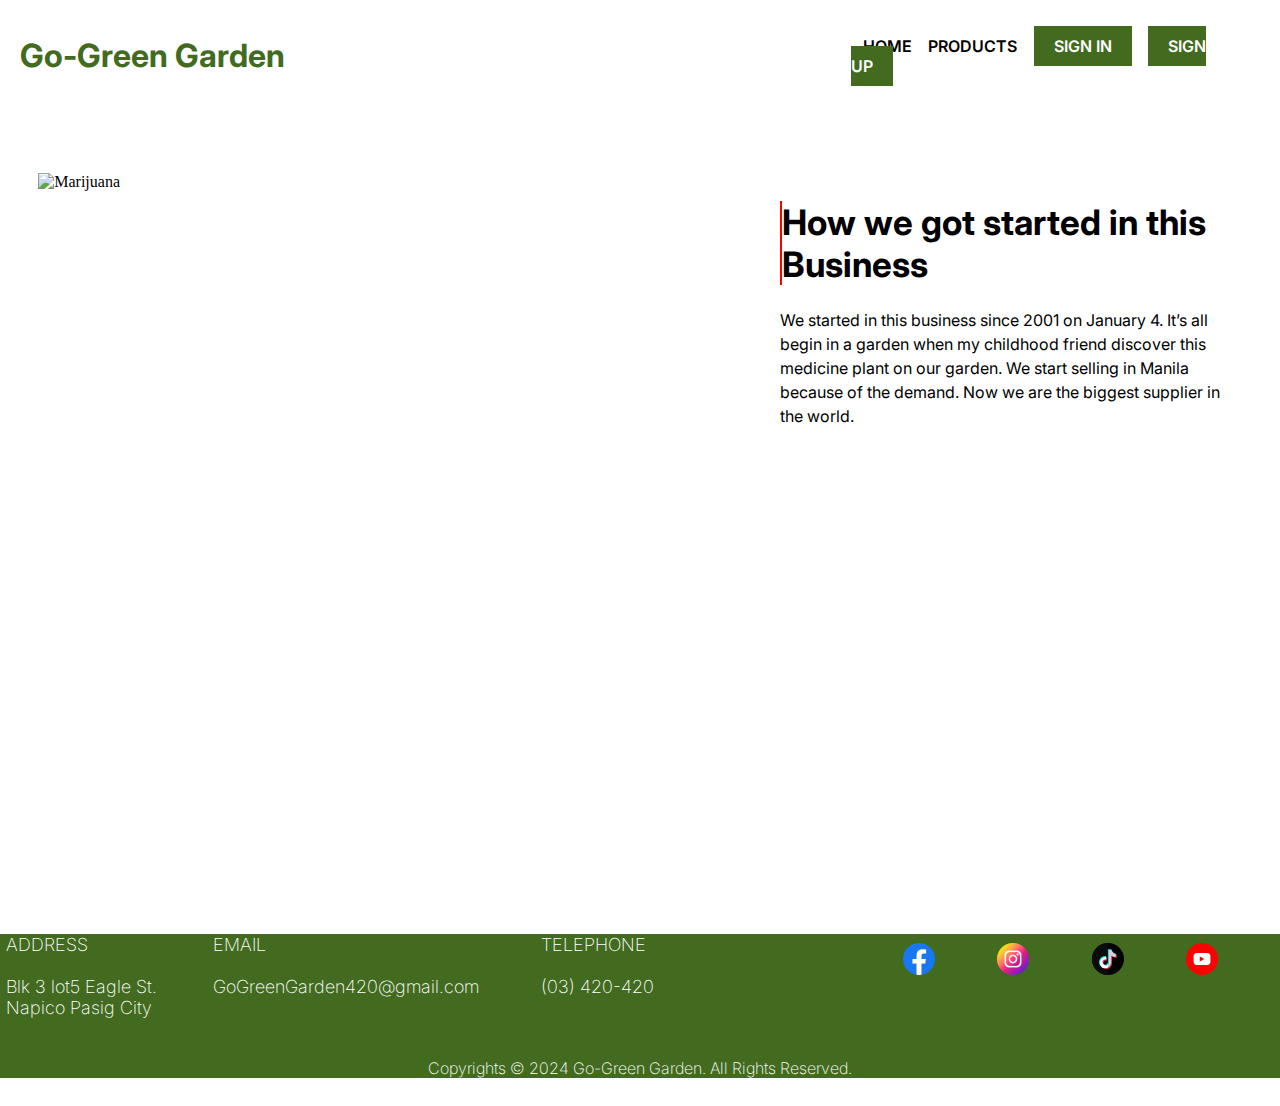
==== index.html @ 1b1d97fc "GoGreenGardenProject" ====
<!DOCTYPE html>
<html lang="en">
<head>
    <meta charset="UTF-8">
    <meta name="viewport" content="width=device-width, initial-scale=1.0">
    <meta http-equiv="author" content="John Patrick Prado">
    <title>Go-Green Garden</title>

    <link rel="stylesheet" href="CSS/styles.css">

    <link rel="preconnect" href="https://fonts.googleapis.com">
    <link rel="preconnect" href="https://fonts.gstatic.com" crossorigin>
    <link href="https://fonts.googleapis.com/css2?family=Inter:wght@100..900&display=swap" rel="stylesheet">

</head>
<body>

    <div class="header-container">
        
        <h1 id="brand-name">Go-Green Garden</h1>

        <nav class="navigation">
            <a id="about" href="index.html">HOME</a>

            <a id="product" href="product.html">PRODUCTS</a>

            <a id="signin" href="sign-in.html">SIGN IN</a>

            <a id="signup" href="sign-up.html">SIGN UP</a>
        </nav>

    </div>

    <div class="content-container">

        <img id="marijuana" src="https://www.addiction.rutgers.edu/wp-content/uploads/2022/08/marijuana-scaled.jpg" alt="Marijuana">

        <div class="content-description">
            <h2 id="h2-content">How we got started in this Business</h2>

            <p id="h2-desc">We started in this business since 2001 on January 4. It’s all begin in a garden when my childhood friend discover this medicine plant on our garden. We start selling in Manila because of the demand. Now we are the biggest supplier in the world.</p>
        </div>

    </div>

    <div class="footer-container">

        <p id="footer-desc">ADDRESS <br><br>Blk 3 lot5 Eagle St. <br> Napico Pasig City</p>
        <p id="footer-desc2">EMAIL <br><br>GoGreenGarden420@gmail.com</p>
        <p id="footer-desc3">TELEPHONE <br><br> (03) 420-420</p>

        <img id="fb" src="images/facebook.png" alt="facebook icon">
        <img id="ig" src="images/instagram.png" alt="instagram icon">
        <img id="tk" src="images/tik-tok.png" alt="tiktok icon">
        <img id="yt" src="images/youtube.png" alt="youtube icon">

        <p id="copyright"><br><br> Copyrights © 2024 Go-Green Garden. All Rights Reserved. </p>

    </div>

</body>
</html>
---- CSS/styles.css ----
*
{
    margin: 0;
    padding: 0;
    box-sizing: border-box;
}
:root
{
    font-size: 62.5%;
}
body
{
    font-size: 1.6rem;

    width: 100%;
    min-height: 120vh;
}

/* Designing the header od the page ----------------------------------------------------------------------*/

.header-container
{
    display: flex;

    width: 100%;

    margin-top: 2%;
    padding: 1rem 2rem 1rem;
}

#brand-name{

    flex: 1;

    font-family: "Inter", sans-serif;
    font-optical-sizing: auto;
    font-weight: 700;
    font-style: normal;
    font-variation-settings:
      "slnt" 0;

    color: #426B1F;
}

.navigation
{
    width: 33%;

    font-family: "Inter", sans-serif;
    font-optical-sizing: auto;
    font-weight: 600;
    font-style: normal;
    font-variation-settings:
      "slnt" 0;

}
a
{
    text-decoration: none;
    color: black;
}
#about
{
    margin-left: 3%;
}
#product
{
    margin-left: 3%;
    margin-right: 3%;
}
#signin
{
    margin-right: 3%;
    padding: 1rem 2rem 1rem;
    background-color: #426B1F;
    color: #ffff;
}
#signup
{
    margin-right: 3%;
    padding: 1rem 2rem 1rem;
    background-color: #426B1F;
    color: #ffff;
}

/* Designing the content of the first page---------------------------------------------------------------- */

.content-container{

    margin-top: 5%;
    width: 100%;
    min-height: 80vh;


    display: grid;

    grid-template-columns: 1 1;
    grid-template-rows: 1;

    grid-template-areas: "box1 box2";
}
#marijuana{

    width: 700px;

    margin-left: 5%;
    margin-top: 3%;
    
    grid-area: box1;
}
.content-description{

    width: 450px;
    min-height: 30vh;


    margin-left: 3%;
    margin-top: 10%;

    grid-area: box2;

}
#h2-content{

    font-family: "Inter", sans-serif;
    font-optical-sizing: auto;
    font-weight: 700;
    font-style: normal;
    font-variation-settings: "slnt" 0;
    font-size: 3.5rem;

    border-left: 2px solid red;

}
#h2-desc{

    margin-top: 5%;
    line-height: 1.5;

    font-family: "Inter", sans-serif;
    font-optical-sizing: auto;
    font-weight: 400;
    font-style: normal;
    font-variation-settings:
      "slnt" 0;
}

/* Designing the footer of the page ---------------------------------------------------------------------- */

.footer-container{

    width: 100%;

    background-color: #426B1F;

    margin-top: 5%;

    display: grid;

    grid-template-columns: 1 1 1 1 1 1 1 1 1 1;
    grid-template-rows: 1 1;

    grid-template-areas: "box1 box2 box3 box3 box3 box3 box4 box5 box6 box7"
                         "box8 box8 box8 box8 box8 box8 box8 box8 box8 box8";
}
#footer-desc{

    font-family: "Inter", sans-serif;
    font-optical-sizing: auto;
    font-weight: 200;
    font-style: normal;
    font-variation-settings:
      "slnt" 0;

    color: white;

    font-size: 1.8rem;

    grid-area: box1;

    margin-left: 3%;
}
#footer-desc2{

    font-family: "Inter", sans-serif;
    font-optical-sizing: auto;
    font-weight: 200;
    font-style: normal;
    font-variation-settings:
      "slnt" 0;

    color: white;

    font-size: 1.8rem;

    grid-area: box2;
}
#footer-desc3{

    font-family: "Inter", sans-serif;
    font-optical-sizing: auto;
    font-weight: 200;
    font-style: normal;
    font-variation-settings:
      "slnt" 0;

    color: white;

    font-size: 1.8rem;

    grid-area: box3;
}
#fb{

    grid-area: box4;

    margin-top: 10%;
}
#ig{
    grid-area: box5;

    margin-top: 10%;
}
#tk{
    grid-area: box6;

    margin-top: 10%;
}
#yt{
    grid-area: box7;

    margin-top: 10%;
}
#copyright{

    text-align: center;
    color: white;

    font-family: "Inter", sans-serif;
    font-optical-sizing: auto;
    font-weight: 200;
    font-style: normal;
    font-variation-settings:
      "slnt" 0;

      grid-area: box8;
}

/* Designing the product page --------------------------------------------------------------------------*/
.prod-header{
    width: 95%;
    max-width: 95vw;
    margin: auto;
    text-align: center;
    padding-top: 10px;
    transition: transform .5s;
}
.product-list{
    font-family: "Inter", sans-serif;
    font-optical-sizing: auto;
    font-weight: 700;
    font-style: normal;
    font-variation-settings:
      "slnt" 0;
}
svg{
    width: 30px;
}
#product-header{
    display: flex;
    align-items: center;
    justify-content: space-between;
    padding: 20px 0;
}
#product-header .icon-cart{
    position: relative;
}
#product-header .icon-cart span{
    display: flex;
    width: 30px;
    height: 30px;
    background-color: red;
    justify-content: center;
    align-items: center;
    color: white;
    border-radius: 50%;
    position: absolute;
    top: 50%;
    right: -20px;
}
/* Designing the product section */
.product-container .item #kush{
    width: 50%;
    border-radius: 25px;
}
.product-container{
    display: grid;
    grid-template-columns: repeat(4, 1fr);
    gap: 20px;
}
.product-container .item{
    background-color: #eeeee6;
    padding: 20px;
    border-radius: 20px;
}
.product-container .item h2{
    font-weight: 500px;
    font-size: large;
}
.product-container .item #kush-price{
    letter-spacing: 4px;
    font-size: small;
}
.product-container .item .addCart{
    background-color: #353432;
    color: #eee;
    padding: 5px 10px;
    margin-top: 10px;
    border: none;
    border-radius: 20px;
    cursor: pointer;
}
.cartTab{
    width: 400px;
    background-color: #353432;
    color: #eee;
    position: fixed;
    inset: 0 -400px 0 auto;
    display: grid;
    grid-template-rows: 70px 1fr 70px;
    transition: .5s;
}
.cartTab h1{
    padding: 20px;
    margin: 0;
    font-weight: 300;
}
.cartTab .button{
    display: grid;
    grid-template-columns: repeat(2, 1fr);
}
.cartTab .button button{
    background-color: #E8BC0E;
    border: none;
    font-weight: 500;
    cursor: pointer;
}
.cartTab .button #close{
    background-color: #eee;
}
.cartTab .listCart .item img{
    width: 100%;
    border-radius: 20px;
}
.cartTab .listCart .item{
    display: grid;
    grid-template-columns: 70px 150px 50px 1fr;
    gap: 10px;
    text-align: center;
    align-items: center;
}
.listCart .quantity span{
    display: inline-block;
    width: 25px;
    height: 25px;
    background-color: #eee;
    color: #555;
    border-radius: 50%;
    cursor: pointer;
}
.listCart .quantity span:nth-child(2)
{
    background-color: transparent;
    color: #eee;
}
.listCart .item:nth-child(even){
    background-color: #eee1;
}
.listCart{
    overflow: auto;
}
.listCart::-webkit-scrollbar{
    width: 0;
}
body.showCart .cartTab{
    inset: 0 0 0 auto;
}
body.showCart .prod-header{
    transform: translateX(-250px);
}
@media screen and (max-width: 992px){
    .product-container{
        grid-template-columns: repeat(3, 1fr);
    }
@media screen and (max-width: 480px){
    .product-container{
        grid-template-columns: repeat(2, 1fr);
    }
}
}
/* Designing the sign in page -----------------*/
#login-form
{

    width: 100%;
    min-height: 100vh;

    position: relative;

    background: url(https://img.freepik.com/free-vector/realistic-cannabis-leaf-background_23-2148785600.jpg?size=626&ext=jpg&ga=GA1.1.735520172.1710720000&semt=ais);
    background-size: cover;
    background-repeat: no-repeat;
    
}
#sign-inF{

    border: 2px solid #7ec276;
    border-radius: 25px;

    box-shadow: rgba(0, 0, 0, 0.25) 0px 54px 55px, rgba(0, 0, 0, 0.12) 0px -12px 30px, rgba(0, 0, 0, 0.12) 0px 4px 6px, rgba(0, 0, 0, 0.17) 0px 12px 13px, rgba(0, 0, 0, 0.09) 0px -3px 5px;
    width: 350px;
    min-height: 30vh;

    padding: 1rem 2rem 1rem;

    position: absolute;
    top: 25%;
    left: 37%;

    margin-left: auto;
    margin-right: auto;
}
#log-inL{
    text-align: center;

    
    font-family: "Inter", sans-serif;
    font-optical-sizing: auto;
    font-weight: 400;
    font-style: normal;
    font-variation-settings:"slnt" 0;

    font-size: 2.0rem;

    color: white;
}
::placeholder{
    color: white;
}
#username{

    display: block;

    border: 1px solid white;
    border-radius: 25px;
    padding: 1rem 2rem 1rem;
    background: transparent;

    width: 300px;
    height: 30px;

    color: white;

    margin-top: 3%;

    margin-left: auto;
    margin-right: auto;
}
#password{

    display: block;
    width: 300px;
    height: 30px;

    color: white;

    
    border: 1px solid white;
    border-radius: 25px;
    padding: 1rem 2rem 1rem;
    background: transparent;

    margin-top: 3%;

    margin-left: auto;
    margin-right: auto;
}
#login-button{

    margin-top: 3%;

    width: 150px;

    padding: 1rem 2rem 1rem;

    font-size: 1.4rem;

    margin-left: 27%;

    color: white;
    background-color: #04AA6D;
    border-radius: 5px;
    border: none;
}
/* Designing the sign up page *------------------------------------------------------------------*/

#sign-upF{
    
    width: 100%;
    min-height: 100vh;

    position: relative;

    background: url(https://image.slidesdocs.com/responsive-images/background/marijuana-marketing-made-easy-with-a-striking-poster-or-flyer-design-featuring-a-vibrant-cannabis-leaf-powerpoint-background_b199f4c4fc__960_540.jpg);
    background-size: cover;
    background-repeat: no-repeat;
}
#fSign-up{

    border: 2px solid #7ec276;
    border-radius: 25px;

    box-shadow: rgba(0, 0, 0, 0.25) 0px 54px 55px, rgba(0, 0, 0, 0.12) 0px -12px 30px, rgba(0, 0, 0, 0.12) 0px 4px 6px, rgba(0, 0, 0, 0.17) 0px 12px 13px, rgba(0, 0, 0, 0.09) 0px -3px 5px;
    width: 350px;
    min-height: 30vh;

    padding: 1rem 2rem 1rem;

    position: absolute;
    top: 25%;
    left: 37%;

    margin-left: auto;
    margin-right: auto;
}
#sign-upL{

    font-family: "Inter", sans-serif;
    font-optical-sizing: auto;
    font-weight: 400;
    font-style: normal;
    font-variation-settings:"slnt" 0;

    font-size: 2.0rem;

    color: white;
}
#email{
    display: block;

    border: 1px solid white;
    border-radius: 25px;
    padding: 1rem 2rem 1rem;
    background: transparent;

    width: 300px;
    height: 30px;

    color: white;

    margin-top: 3%;

    margin-left: auto;
    margin-right: auto;
}
#create-username{
    display: block;

    border: 1px solid white;
    border-radius: 25px;
    padding: 1rem 2rem 1rem;
    background: transparent;

    width: 300px;
    height: 30px;

    color: white;

    margin-top: 3%;

    margin-left: auto;
    margin-right: auto;
}
#create-password{
    display: block;

    border: 1px solid white;
    border-radius: 25px;
    padding: 1rem 2rem 1rem;
    background: transparent;

    width: 300px;
    height: 30px;

    margin-top: 3%;

    color: white;

    margin-left: auto;
    margin-right: auto;
}
#confirm-password{
    display: block;

    border: 1px solid white;
    border-radius: 25px;
    padding: 1rem 2rem 1rem;
    background: transparent;

    width: 300px;
    height: 30px;

    color: white;

    margin-top: 3%;

    margin-left: auto;
    margin-right: auto;
}
#sign-upbttn{
    margin-top: 3%;

    width: 150px;

    padding: 1rem 2rem 1rem;

    font-size: 1.4rem;

    margin-left: 27%;

    color: white;
    background-color: #04AA6D;
    border-radius: 5px;
    border: none;
}
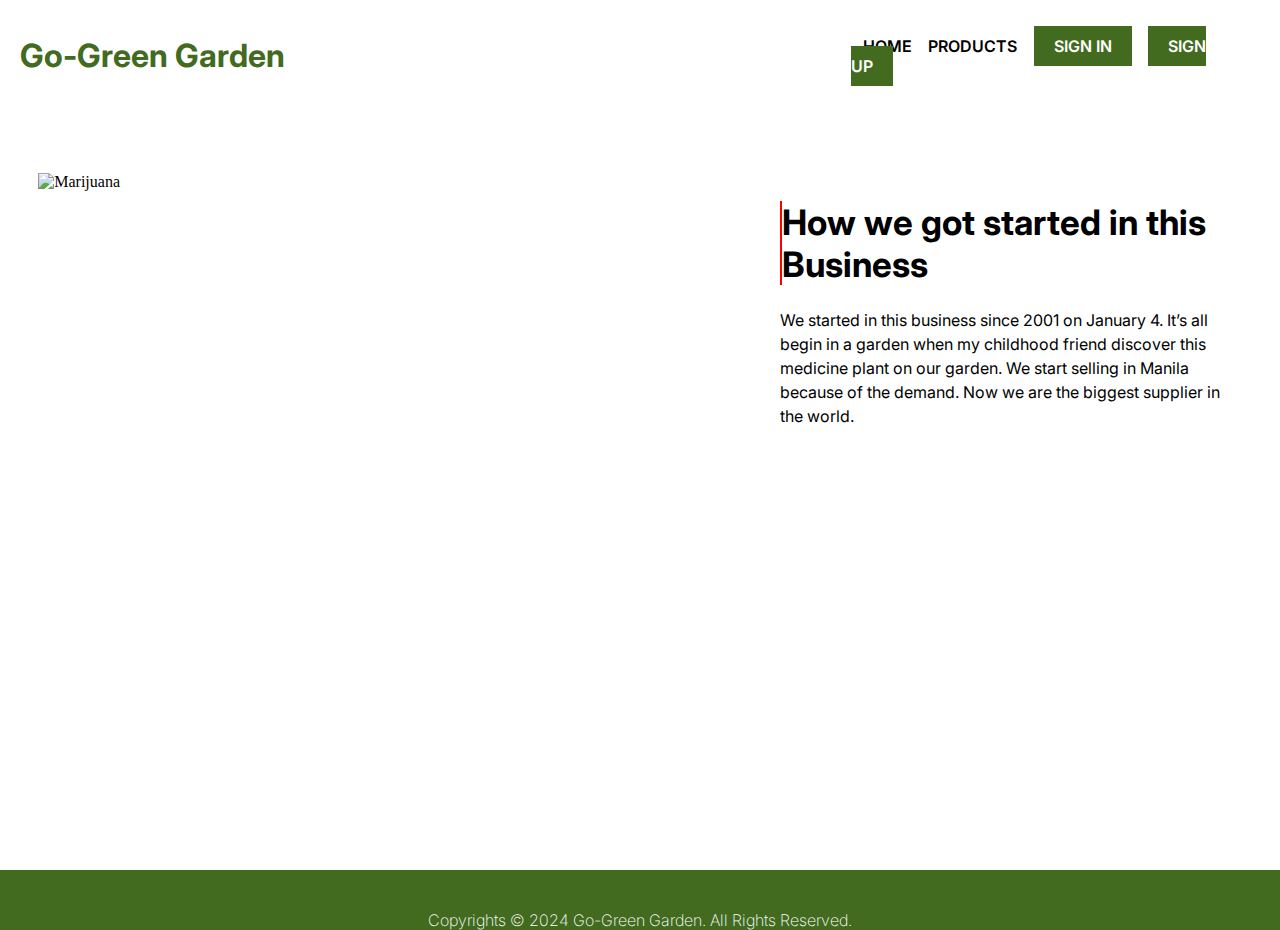
==== commit d2296a13: "Add files via upload" ====
--- a/index.html
+++ b/index.html
@@ -1,62 +1,53 @@
-<!DOCTYPE html>
-<html lang="en">
-<head>
-    <meta charset="UTF-8">
-    <meta name="viewport" content="width=device-width, initial-scale=1.0">
-    <meta http-equiv="author" content="John Patrick Prado">
-    <title>Go-Green Garden</title>
-
-    <link rel="stylesheet" href="CSS/styles.css">
-
-    <link rel="preconnect" href="https://fonts.googleapis.com">
-    <link rel="preconnect" href="https://fonts.gstatic.com" crossorigin>
-    <link href="https://fonts.googleapis.com/css2?family=Inter:wght@100..900&display=swap" rel="stylesheet">
-
-</head>
-<body>
-
-    <div class="header-container">
-        
-        <h1 id="brand-name">Go-Green Garden</h1>
-
-        <nav class="navigation">
-            <a id="about" href="index.html">HOME</a>
-
-            <a id="product" href="product.html">PRODUCTS</a>
-
-            <a id="signin" href="sign-in.html">SIGN IN</a>
-
-            <a id="signup" href="sign-up.html">SIGN UP</a>
-        </nav>
-
-    </div>
-
-    <div class="content-container">
-
-        <img id="marijuana" src="https://www.addiction.rutgers.edu/wp-content/uploads/2022/08/marijuana-scaled.jpg" alt="Marijuana">
-
-        <div class="content-description">
-            <h2 id="h2-content">How we got started in this Business</h2>
-
-            <p id="h2-desc">We started in this business since 2001 on January 4. It’s all begin in a garden when my childhood friend discover this medicine plant on our garden. We start selling in Manila because of the demand. Now we are the biggest supplier in the world.</p>
-        </div>
-
-    </div>
-
-    <div class="footer-container">
-
-        <p id="footer-desc">ADDRESS <br><br>Blk 3 lot5 Eagle St. <br> Napico Pasig City</p>
-        <p id="footer-desc2">EMAIL <br><br>GoGreenGarden420@gmail.com</p>
-        <p id="footer-desc3">TELEPHONE <br><br> (03) 420-420</p>
-
-        <img id="fb" src="images/facebook.png" alt="facebook icon">
-        <img id="ig" src="images/instagram.png" alt="instagram icon">
-        <img id="tk" src="images/tik-tok.png" alt="tiktok icon">
-        <img id="yt" src="images/youtube.png" alt="youtube icon">
-
-        <p id="copyright"><br><br> Copyrights © 2024 Go-Green Garden. All Rights Reserved. </p>
-
-    </div>
-
-</body>
+<!DOCTYPE html>
+<html lang="en">
+<head>
+    <meta charset="UTF-8">
+    <meta name="viewport" content="width=device-width, initial-scale=1.0">
+    <meta http-equiv="author" content="John Patrick Prado">
+    <title>Go-Green Garden</title>
+
+    <link rel="stylesheet" href="CSS/styles.css">
+
+    <link rel="preconnect" href="https://fonts.googleapis.com">
+    <link rel="preconnect" href="https://fonts.gstatic.com" crossorigin>
+    <link href="https://fonts.googleapis.com/css2?family=Inter:wght@100..900&display=swap" rel="stylesheet">
+
+</head>
+<body>
+
+    <div class="header-container">
+        
+        <h1 id="brand-name">Go-Green Garden</h1>
+
+        <nav class="navigation">
+            <a id="about" href="index.html">HOME</a>
+
+            <a id="product" href="product.html">PRODUCTS</a>
+
+            <a id="signin" href="sign-in.html">SIGN IN</a>
+
+            <a id="signup" href="sign-up.html">SIGN UP</a>
+        </nav>
+
+    </div>
+
+    <div class="content-container">
+
+        <img id="marijuana" src="https://www.addiction.rutgers.edu/wp-content/uploads/2022/08/marijuana-scaled.jpg" alt="Marijuana">
+
+        <div class="content-description">
+            <h2 id="h2-content">How we got started in this Business</h2>
+
+            <p id="h2-desc">We started in this business since 2001 on January 4. It’s all begin in a garden when my childhood friend discover this medicine plant on our garden. We start selling in Manila because of the demand. Now we are the biggest supplier in the world.</p>
+        </div>
+
+    </div>
+
+    <div class="footer-container">
+
+        <p id="copyright"><br><br> Copyrights © 2024 Go-Green Garden. All Rights Reserved. </p>
+
+    </div>
+
+</body>
 </html>--- a/CSS/styles.css
+++ b/CSS/styles.css
@@ -1,635 +1,556 @@
-*
-{
-    margin: 0;
-    padding: 0;
-    box-sizing: border-box;
-}
-:root
-{
-    font-size: 62.5%;
-}
-body
-{
-    font-size: 1.6rem;
-
-    width: 100%;
-    min-height: 120vh;
-}
-
-/* Designing the header od the page ----------------------------------------------------------------------*/
-
-.header-container
-{
-    display: flex;
-
-    width: 100%;
-
-    margin-top: 2%;
-    padding: 1rem 2rem 1rem;
-}
-
-#brand-name{
-
-    flex: 1;
-
-    font-family: "Inter", sans-serif;
-    font-optical-sizing: auto;
-    font-weight: 700;
-    font-style: normal;
-    font-variation-settings:
-      "slnt" 0;
-
-    color: #426B1F;
-}
-
-.navigation
-{
-    width: 33%;
-
-    font-family: "Inter", sans-serif;
-    font-optical-sizing: auto;
-    font-weight: 600;
-    font-style: normal;
-    font-variation-settings:
-      "slnt" 0;
-
-}
-a
-{
-    text-decoration: none;
-    color: black;
-}
-#about
-{
-    margin-left: 3%;
-}
-#product
-{
-    margin-left: 3%;
-    margin-right: 3%;
-}
-#signin
-{
-    margin-right: 3%;
-    padding: 1rem 2rem 1rem;
-    background-color: #426B1F;
-    color: #ffff;
-}
-#signup
-{
-    margin-right: 3%;
-    padding: 1rem 2rem 1rem;
-    background-color: #426B1F;
-    color: #ffff;
-}
-
-/* Designing the content of the first page---------------------------------------------------------------- */
-
-.content-container{
-
-    margin-top: 5%;
-    width: 100%;
-    min-height: 80vh;
-
-
-    display: grid;
-
-    grid-template-columns: 1 1;
-    grid-template-rows: 1;
-
-    grid-template-areas: "box1 box2";
-}
-#marijuana{
-
-    width: 700px;
-
-    margin-left: 5%;
-    margin-top: 3%;
-    
-    grid-area: box1;
-}
-.content-description{
-
-    width: 450px;
-    min-height: 30vh;
-
-
-    margin-left: 3%;
-    margin-top: 10%;
-
-    grid-area: box2;
-
-}
-#h2-content{
-
-    font-family: "Inter", sans-serif;
-    font-optical-sizing: auto;
-    font-weight: 700;
-    font-style: normal;
-    font-variation-settings: "slnt" 0;
-    font-size: 3.5rem;
-
-    border-left: 2px solid red;
-
-}
-#h2-desc{
-
-    margin-top: 5%;
-    line-height: 1.5;
-
-    font-family: "Inter", sans-serif;
-    font-optical-sizing: auto;
-    font-weight: 400;
-    font-style: normal;
-    font-variation-settings:
-      "slnt" 0;
-}
-
-/* Designing the footer of the page ---------------------------------------------------------------------- */
-
-.footer-container{
-
-    width: 100%;
-
-    background-color: #426B1F;
-
-    margin-top: 5%;
-
-    display: grid;
-
-    grid-template-columns: 1 1 1 1 1 1 1 1 1 1;
-    grid-template-rows: 1 1;
-
-    grid-template-areas: "box1 box2 box3 box3 box3 box3 box4 box5 box6 box7"
-                         "box8 box8 box8 box8 box8 box8 box8 box8 box8 box8";
-}
-#footer-desc{
-
-    font-family: "Inter", sans-serif;
-    font-optical-sizing: auto;
-    font-weight: 200;
-    font-style: normal;
-    font-variation-settings:
-      "slnt" 0;
-
-    color: white;
-
-    font-size: 1.8rem;
-
-    grid-area: box1;
-
-    margin-left: 3%;
-}
-#footer-desc2{
-
-    font-family: "Inter", sans-serif;
-    font-optical-sizing: auto;
-    font-weight: 200;
-    font-style: normal;
-    font-variation-settings:
-      "slnt" 0;
-
-    color: white;
-
-    font-size: 1.8rem;
-
-    grid-area: box2;
-}
-#footer-desc3{
-
-    font-family: "Inter", sans-serif;
-    font-optical-sizing: auto;
-    font-weight: 200;
-    font-style: normal;
-    font-variation-settings:
-      "slnt" 0;
-
-    color: white;
-
-    font-size: 1.8rem;
-
-    grid-area: box3;
-}
-#fb{
-
-    grid-area: box4;
-
-    margin-top: 10%;
-}
-#ig{
-    grid-area: box5;
-
-    margin-top: 10%;
-}
-#tk{
-    grid-area: box6;
-
-    margin-top: 10%;
-}
-#yt{
-    grid-area: box7;
-
-    margin-top: 10%;
-}
-#copyright{
-
-    text-align: center;
-    color: white;
-
-    font-family: "Inter", sans-serif;
-    font-optical-sizing: auto;
-    font-weight: 200;
-    font-style: normal;
-    font-variation-settings:
-      "slnt" 0;
-
-      grid-area: box8;
-}
-
-/* Designing the product page --------------------------------------------------------------------------*/
-.prod-header{
-    width: 95%;
-    max-width: 95vw;
-    margin: auto;
-    text-align: center;
-    padding-top: 10px;
-    transition: transform .5s;
-}
-.product-list{
-    font-family: "Inter", sans-serif;
-    font-optical-sizing: auto;
-    font-weight: 700;
-    font-style: normal;
-    font-variation-settings:
-      "slnt" 0;
-}
-svg{
-    width: 30px;
-}
-#product-header{
-    display: flex;
-    align-items: center;
-    justify-content: space-between;
-    padding: 20px 0;
-}
-#product-header .icon-cart{
-    position: relative;
-}
-#product-header .icon-cart span{
-    display: flex;
-    width: 30px;
-    height: 30px;
-    background-color: red;
-    justify-content: center;
-    align-items: center;
-    color: white;
-    border-radius: 50%;
-    position: absolute;
-    top: 50%;
-    right: -20px;
-}
-/* Designing the product section */
-.product-container .item #kush{
-    width: 50%;
-    border-radius: 25px;
-}
-.product-container{
-    display: grid;
-    grid-template-columns: repeat(4, 1fr);
-    gap: 20px;
-}
-.product-container .item{
-    background-color: #eeeee6;
-    padding: 20px;
-    border-radius: 20px;
-}
-.product-container .item h2{
-    font-weight: 500px;
-    font-size: large;
-}
-.product-container .item #kush-price{
-    letter-spacing: 4px;
-    font-size: small;
-}
-.product-container .item .addCart{
-    background-color: #353432;
-    color: #eee;
-    padding: 5px 10px;
-    margin-top: 10px;
-    border: none;
-    border-radius: 20px;
-    cursor: pointer;
-}
-.cartTab{
-    width: 400px;
-    background-color: #353432;
-    color: #eee;
-    position: fixed;
-    inset: 0 -400px 0 auto;
-    display: grid;
-    grid-template-rows: 70px 1fr 70px;
-    transition: .5s;
-}
-.cartTab h1{
-    padding: 20px;
-    margin: 0;
-    font-weight: 300;
-}
-.cartTab .button{
-    display: grid;
-    grid-template-columns: repeat(2, 1fr);
-}
-.cartTab .button button{
-    background-color: #E8BC0E;
-    border: none;
-    font-weight: 500;
-    cursor: pointer;
-}
-.cartTab .button #close{
-    background-color: #eee;
-}
-.cartTab .listCart .item img{
-    width: 100%;
-    border-radius: 20px;
-}
-.cartTab .listCart .item{
-    display: grid;
-    grid-template-columns: 70px 150px 50px 1fr;
-    gap: 10px;
-    text-align: center;
-    align-items: center;
-}
-.listCart .quantity span{
-    display: inline-block;
-    width: 25px;
-    height: 25px;
-    background-color: #eee;
-    color: #555;
-    border-radius: 50%;
-    cursor: pointer;
-}
-.listCart .quantity span:nth-child(2)
-{
-    background-color: transparent;
-    color: #eee;
-}
-.listCart .item:nth-child(even){
-    background-color: #eee1;
-}
-.listCart{
-    overflow: auto;
-}
-.listCart::-webkit-scrollbar{
-    width: 0;
-}
-body.showCart .cartTab{
-    inset: 0 0 0 auto;
-}
-body.showCart .prod-header{
-    transform: translateX(-250px);
-}
-@media screen and (max-width: 992px){
-    .product-container{
-        grid-template-columns: repeat(3, 1fr);
-    }
-@media screen and (max-width: 480px){
-    .product-container{
-        grid-template-columns: repeat(2, 1fr);
-    }
-}
-}
-/* Designing the sign in page -----------------*/
-#login-form
-{
-
-    width: 100%;
-    min-height: 100vh;
-
-    position: relative;
-
-    background: url(https://img.freepik.com/free-vector/realistic-cannabis-leaf-background_23-2148785600.jpg?size=626&ext=jpg&ga=GA1.1.735520172.1710720000&semt=ais);
-    background-size: cover;
-    background-repeat: no-repeat;
-    
-}
-#sign-inF{
-
-    border: 2px solid #7ec276;
-    border-radius: 25px;
-
-    box-shadow: rgba(0, 0, 0, 0.25) 0px 54px 55px, rgba(0, 0, 0, 0.12) 0px -12px 30px, rgba(0, 0, 0, 0.12) 0px 4px 6px, rgba(0, 0, 0, 0.17) 0px 12px 13px, rgba(0, 0, 0, 0.09) 0px -3px 5px;
-    width: 350px;
-    min-height: 30vh;
-
-    padding: 1rem 2rem 1rem;
-
-    position: absolute;
-    top: 25%;
-    left: 37%;
-
-    margin-left: auto;
-    margin-right: auto;
-}
-#log-inL{
-    text-align: center;
-
-    
-    font-family: "Inter", sans-serif;
-    font-optical-sizing: auto;
-    font-weight: 400;
-    font-style: normal;
-    font-variation-settings:"slnt" 0;
-
-    font-size: 2.0rem;
-
-    color: white;
-}
-::placeholder{
-    color: white;
-}
-#username{
-
-    display: block;
-
-    border: 1px solid white;
-    border-radius: 25px;
-    padding: 1rem 2rem 1rem;
-    background: transparent;
-
-    width: 300px;
-    height: 30px;
-
-    color: white;
-
-    margin-top: 3%;
-
-    margin-left: auto;
-    margin-right: auto;
-}
-#password{
-
-    display: block;
-    width: 300px;
-    height: 30px;
-
-    color: white;
-
-    
-    border: 1px solid white;
-    border-radius: 25px;
-    padding: 1rem 2rem 1rem;
-    background: transparent;
-
-    margin-top: 3%;
-
-    margin-left: auto;
-    margin-right: auto;
-}
-#login-button{
-
-    margin-top: 3%;
-
-    width: 150px;
-
-    padding: 1rem 2rem 1rem;
-
-    font-size: 1.4rem;
-
-    margin-left: 27%;
-
-    color: white;
-    background-color: #04AA6D;
-    border-radius: 5px;
-    border: none;
-}
-/* Designing the sign up page *------------------------------------------------------------------*/
-
-#sign-upF{
-    
-    width: 100%;
-    min-height: 100vh;
-
-    position: relative;
-
-    background: url(https://image.slidesdocs.com/responsive-images/background/marijuana-marketing-made-easy-with-a-striking-poster-or-flyer-design-featuring-a-vibrant-cannabis-leaf-powerpoint-background_b199f4c4fc__960_540.jpg);
-    background-size: cover;
-    background-repeat: no-repeat;
-}
-#fSign-up{
-
-    border: 2px solid #7ec276;
-    border-radius: 25px;
-
-    box-shadow: rgba(0, 0, 0, 0.25) 0px 54px 55px, rgba(0, 0, 0, 0.12) 0px -12px 30px, rgba(0, 0, 0, 0.12) 0px 4px 6px, rgba(0, 0, 0, 0.17) 0px 12px 13px, rgba(0, 0, 0, 0.09) 0px -3px 5px;
-    width: 350px;
-    min-height: 30vh;
-
-    padding: 1rem 2rem 1rem;
-
-    position: absolute;
-    top: 25%;
-    left: 37%;
-
-    margin-left: auto;
-    margin-right: auto;
-}
-#sign-upL{
-
-    font-family: "Inter", sans-serif;
-    font-optical-sizing: auto;
-    font-weight: 400;
-    font-style: normal;
-    font-variation-settings:"slnt" 0;
-
-    font-size: 2.0rem;
-
-    color: white;
-}
-#email{
-    display: block;
-
-    border: 1px solid white;
-    border-radius: 25px;
-    padding: 1rem 2rem 1rem;
-    background: transparent;
-
-    width: 300px;
-    height: 30px;
-
-    color: white;
-
-    margin-top: 3%;
-
-    margin-left: auto;
-    margin-right: auto;
-}
-#create-username{
-    display: block;
-
-    border: 1px solid white;
-    border-radius: 25px;
-    padding: 1rem 2rem 1rem;
-    background: transparent;
-
-    width: 300px;
-    height: 30px;
-
-    color: white;
-
-    margin-top: 3%;
-
-    margin-left: auto;
-    margin-right: auto;
-}
-#create-password{
-    display: block;
-
-    border: 1px solid white;
-    border-radius: 25px;
-    padding: 1rem 2rem 1rem;
-    background: transparent;
-
-    width: 300px;
-    height: 30px;
-
-    margin-top: 3%;
-
-    color: white;
-
-    margin-left: auto;
-    margin-right: auto;
-}
-#confirm-password{
-    display: block;
-
-    border: 1px solid white;
-    border-radius: 25px;
-    padding: 1rem 2rem 1rem;
-    background: transparent;
-
-    width: 300px;
-    height: 30px;
-
-    color: white;
-
-    margin-top: 3%;
-
-    margin-left: auto;
-    margin-right: auto;
-}
-#sign-upbttn{
-    margin-top: 3%;
-
-    width: 150px;
-
-    padding: 1rem 2rem 1rem;
-
-    font-size: 1.4rem;
-
-    margin-left: 27%;
-
-    color: white;
-    background-color: #04AA6D;
-    border-radius: 5px;
-    border: none;
+*
+{
+    margin: 0;
+    padding: 0;
+    box-sizing: border-box;
+}
+:root
+{
+    font-size: 62.5%;
+}
+body
+{
+    font-size: 1.6rem;
+
+    width: 100%;
+    min-height: 100vh;
+}
+
+/* Designing the header od the page ----------------------------------------------------------------------*/
+
+.header-container
+{
+    display: flex;
+
+    width: 100%;
+
+    margin-top: 2%;
+    padding: 1rem 2rem 1rem;
+}
+
+#brand-name{
+
+    flex: 1;
+
+    font-family: "Inter", sans-serif;
+    font-optical-sizing: auto;
+    font-weight: 700;
+    font-style: normal;
+    font-variation-settings:
+      "slnt" 0;
+
+    color: #426B1F;
+}
+
+.navigation
+{
+    width: 33%;
+
+    font-family: "Inter", sans-serif;
+    font-optical-sizing: auto;
+    font-weight: 600;
+    font-style: normal;
+    font-variation-settings:
+      "slnt" 0;
+
+}
+a
+{
+    text-decoration: none;
+    color: black;
+}
+#about
+{
+    margin-left: 3%;
+}
+#product
+{
+    margin-left: 3%;
+    margin-right: 3%;
+}
+#signin
+{
+    margin-right: 3%;
+    padding: 1rem 2rem 1rem;
+    background-color: #426B1F;
+    color: #ffff;
+}
+#signup
+{
+    margin-right: 3%;
+    padding: 1rem 2rem 1rem;
+    background-color: #426B1F;
+    color: #ffff;
+}
+
+/* Designing the content of the first page---------------------------------------------------------------- */
+
+.content-container{
+
+    margin-top: 5%;
+    width: 100%;
+    min-height: 80vh;
+
+
+    display: grid;
+
+    grid-template-columns: 1 1;
+    grid-template-rows: 1;
+
+    grid-template-areas: "box1 box2";
+}
+#marijuana{
+
+    width: 700px;
+
+    margin-left: 5%;
+    margin-top: 3%;
+    
+    grid-area: box1;
+}
+.content-description{
+
+    width: 450px;
+    min-height: 30vh;
+
+
+    margin-left: 3%;
+    margin-top: 10%;
+
+    grid-area: box2;
+
+}
+#h2-content{
+
+    font-family: "Inter", sans-serif;
+    font-optical-sizing: auto;
+    font-weight: 700;
+    font-style: normal;
+    font-variation-settings: "slnt" 0;
+    font-size: 3.5rem;
+
+    border-left: 2px solid red;
+
+}
+#h2-desc{
+
+    margin-top: 5%;
+    line-height: 1.5;
+
+    font-family: "Inter", sans-serif;
+    font-optical-sizing: auto;
+    font-weight: 400;
+    font-style: normal;
+    font-variation-settings:
+      "slnt" 0;
+}
+
+/* Designing the footer of the page ---------------------------------------------------------------------- */
+
+.footer-container{
+
+    width: 100%;
+
+    background-color: #426B1F;
+
+}
+#copyright{
+
+    text-align: center;
+    color: white;
+
+    font-family: "Inter", sans-serif;
+    font-optical-sizing: auto;
+    font-weight: 200;
+    font-style: normal;
+    font-variation-settings:
+      "slnt" 0;
+}
+
+/* Designing the product page --------------------------------------------------------------------------*/
+.prod-header{
+    width: 95%;
+    max-width: 95vw;
+    margin: auto;
+    text-align: center;
+    padding-top: 10px;
+    transition: transform .5s;
+}
+.product-list{
+    font-family: "Inter", sans-serif;
+    font-optical-sizing: auto;
+    font-weight: 700;
+    font-style: normal;
+    font-variation-settings:
+      "slnt" 0;
+}
+svg{
+    width: 30px;
+}
+#product-header{
+    display: flex;
+    align-items: center;
+    justify-content: space-between;
+    padding: 20px 0;
+}
+#product-header .icon-cart{
+    position: relative;
+}
+#product-header .icon-cart span{
+    display: flex;
+    width: 30px;
+    height: 30px;
+    background-color: red;
+    justify-content: center;
+    align-items: center;
+    color: white;
+    border-radius: 50%;
+    position: absolute;
+    top: 50%;
+    right: -20px;
+}
+/* Designing the product section */
+.product-container .item #kush{
+    width: 50%;
+    border-radius: 25px;
+}
+.product-container{
+    display: grid;
+    grid-template-columns: repeat(4, 1fr);
+    gap: 20px;
+}
+.product-container .item{
+    background-color: #eeeee6;
+    padding: 20px;
+    border-radius: 20px;
+}
+.product-container .item h2{
+    font-weight: 500px;
+    font-size: large;
+}
+.product-container .item #kush-price{
+    letter-spacing: 4px;
+    font-size: small;
+}
+.product-container .item .addCart{
+    background-color: #353432;
+    color: #eee;
+    padding: 5px 10px;
+    margin-top: 10px;
+    border: none;
+    border-radius: 20px;
+    cursor: pointer;
+}
+.cartTab{
+    width: 400px;
+    background-color: #353432;
+    color: #eee;
+    position: fixed;
+    inset: 0 -400px 0 auto;
+    display: grid;
+    grid-template-rows: 70px 1fr 70px;
+    transition: .5s;
+}
+.cartTab h1{
+    padding: 20px;
+    margin: 0;
+    font-weight: 300;
+}
+.cartTab .button{
+    display: grid;
+    grid-template-columns: repeat(2, 1fr);
+}
+.cartTab .button button{
+    background-color: #E8BC0E;
+    border: none;
+    font-weight: 500;
+    cursor: pointer;
+}
+.cartTab .button #close{
+    background-color: #eee;
+}
+.cartTab .listCart .item img{
+    width: 100%;
+    border-radius: 20px;
+}
+.cartTab .listCart .item{
+    display: grid;
+    grid-template-columns: 70px 150px 50px 1fr;
+    gap: 10px;
+    text-align: center;
+    align-items: center;
+}
+.listCart .quantity span{
+    display: inline-block;
+    width: 25px;
+    height: 25px;
+    background-color: #eee;
+    color: #555;
+    border-radius: 50%;
+    cursor: pointer;
+}
+.listCart .quantity span:nth-child(2)
+{
+    background-color: transparent;
+    color: #eee;
+}
+.listCart .item:nth-child(even){
+    background-color: #eee1;
+}
+.listCart{
+    overflow: auto;
+}
+.listCart::-webkit-scrollbar{
+    width: 0;
+}
+body.showCart .cartTab{
+    inset: 0 0 0 auto;
+}
+body.showCart .prod-header{
+    transform: translateX(-250px);
+}
+@media screen and (max-width: 992px){
+    .product-container{
+        grid-template-columns: repeat(3, 1fr);
+    }
+@media screen and (max-width: 480px){
+    .product-container{
+        grid-template-columns: repeat(2, 1fr);
+    }
+}
+}
+/* Designing the sign in page -----------------*/
+#login-form
+{
+
+    width: 100%;
+    min-height: 100vh;
+
+    position: relative;
+
+    background: url(https://img.freepik.com/free-vector/realistic-cannabis-leaf-background_23-2148785600.jpg?size=626&ext=jpg&ga=GA1.1.735520172.1710720000&semt=ais);
+    background-size: cover;
+    background-repeat: no-repeat;
+    
+}
+#sign-inF{
+
+    border: 2px solid #7ec276;
+    border-radius: 25px;
+
+    box-shadow: rgba(0, 0, 0, 0.25) 0px 54px 55px, rgba(0, 0, 0, 0.12) 0px -12px 30px, rgba(0, 0, 0, 0.12) 0px 4px 6px, rgba(0, 0, 0, 0.17) 0px 12px 13px, rgba(0, 0, 0, 0.09) 0px -3px 5px;
+    width: 350px;
+    min-height: 30vh;
+
+    padding: 1rem 2rem 1rem;
+
+    position: absolute;
+    top: 25%;
+    left: 37%;
+
+    margin-left: auto;
+    margin-right: auto;
+}
+#log-inL{
+    text-align: center;
+
+    
+    font-family: "Inter", sans-serif;
+    font-optical-sizing: auto;
+    font-weight: 400;
+    font-style: normal;
+    font-variation-settings:"slnt" 0;
+
+    font-size: 2.0rem;
+
+    color: white;
+}
+::placeholder{
+    color: white;
+}
+#username{
+
+    display: block;
+
+    border: 1px solid white;
+    border-radius: 25px;
+    padding: 1rem 2rem 1rem;
+    background: transparent;
+
+    width: 300px;
+    height: 30px;
+
+    color: white;
+
+    margin-top: 3%;
+
+    margin-left: auto;
+    margin-right: auto;
+}
+#password{
+
+    display: block;
+    width: 300px;
+    height: 30px;
+
+    color: white;
+
+    
+    border: 1px solid white;
+    border-radius: 25px;
+    padding: 1rem 2rem 1rem;
+    background: transparent;
+
+    margin-top: 3%;
+
+    margin-left: auto;
+    margin-right: auto;
+}
+#login-button{
+
+    margin-top: 3%;
+
+    width: 150px;
+
+    padding: 1rem 2rem 1rem;
+
+    font-size: 1.4rem;
+
+    margin-left: 27%;
+
+    color: white;
+    background-color: #04AA6D;
+    border-radius: 5px;
+    border: none;
+}
+/* Designing the sign up page *------------------------------------------------------------------*/
+
+#sign-upF{
+    
+    width: 100%;
+    min-height: 100vh;
+
+    position: relative;
+
+    background: url(https://image.slidesdocs.com/responsive-images/background/marijuana-marketing-made-easy-with-a-striking-poster-or-flyer-design-featuring-a-vibrant-cannabis-leaf-powerpoint-background_b199f4c4fc__960_540.jpg);
+    background-size: cover;
+    background-repeat: no-repeat;
+}
+#fSign-up{
+
+    border: 2px solid #7ec276;
+    border-radius: 25px;
+
+    box-shadow: rgba(0, 0, 0, 0.25) 0px 54px 55px, rgba(0, 0, 0, 0.12) 0px -12px 30px, rgba(0, 0, 0, 0.12) 0px 4px 6px, rgba(0, 0, 0, 0.17) 0px 12px 13px, rgba(0, 0, 0, 0.09) 0px -3px 5px;
+    width: 350px;
+    min-height: 30vh;
+
+    padding: 1rem 2rem 1rem;
+
+    position: absolute;
+    top: 25%;
+    left: 37%;
+
+    margin-left: auto;
+    margin-right: auto;
+}
+#sign-upL{
+
+    font-family: "Inter", sans-serif;
+    font-optical-sizing: auto;
+    font-weight: 400;
+    font-style: normal;
+    font-variation-settings:"slnt" 0;
+
+    font-size: 2.0rem;
+
+    color: white;
+}
+#email{
+    display: block;
+
+    border: 1px solid white;
+    border-radius: 25px;
+    padding: 1rem 2rem 1rem;
+    background: transparent;
+
+    width: 300px;
+    height: 30px;
+
+    color: white;
+
+    margin-top: 3%;
+
+    margin-left: auto;
+    margin-right: auto;
+}
+#create-username{
+    display: block;
+
+    border: 1px solid white;
+    border-radius: 25px;
+    padding: 1rem 2rem 1rem;
+    background: transparent;
+
+    width: 300px;
+    height: 30px;
+
+    color: white;
+
+    margin-top: 3%;
+
+    margin-left: auto;
+    margin-right: auto;
+}
+#create-password{
+    display: block;
+
+    border: 1px solid white;
+    border-radius: 25px;
+    padding: 1rem 2rem 1rem;
+    background: transparent;
+
+    width: 300px;
+    height: 30px;
+
+    margin-top: 3%;
+
+    color: white;
+
+    margin-left: auto;
+    margin-right: auto;
+}
+#confirm-password{
+    display: block;
+
+    border: 1px solid white;
+    border-radius: 25px;
+    padding: 1rem 2rem 1rem;
+    background: transparent;
+
+    width: 300px;
+    height: 30px;
+
+    color: white;
+
+    margin-top: 3%;
+
+    margin-left: auto;
+    margin-right: auto;
+}
+#sign-upbttn{
+    margin-top: 3%;
+
+    width: 150px;
+
+    padding: 1rem 2rem 1rem;
+
+    font-size: 1.4rem;
+
+    margin-left: 27%;
+
+    color: white;
+    background-color: #04AA6D;
+    border-radius: 5px;
+    border: none;
 }